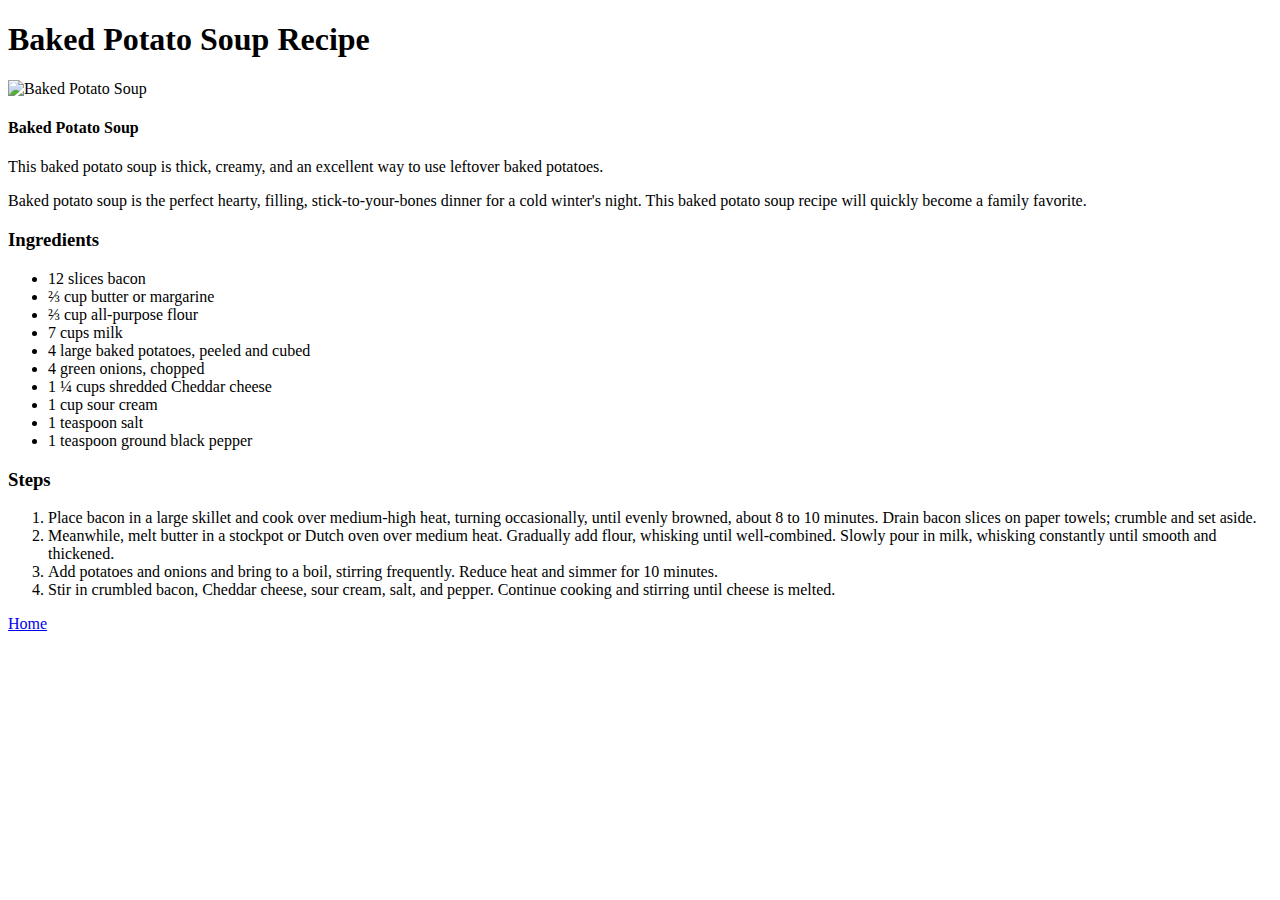
==== recipes/potatosoup.html @ 7bb4f97d "The Final" ====
<!DOCTYPE html>
<html lang="en">
  <head>
    <meta charset="UTF-8" />
    <meta http-equiv="X-UA-Compatible" content="IE=edge" />
    <meta name="viewport" content="width=device-width, initial-scale=1.0" />
    <title>Baked Potato Soup</title>
  </head>
  <body>
    <h1>Baked Potato Soup Recipe</h1>
    <img
      src="../img/potatosoup.jpg"
      alt="Baked Potato Soup"
      width="3024"
      height="3024"
    />
    <h4>Baked Potato Soup</h4>
    <p>
      This baked potato soup is thick, creamy, and an excellent way to use
      leftover baked potatoes.
    </p>
    <p>
      Baked potato soup is the perfect hearty, filling, stick-to-your-bones
      dinner for a cold winter's night. This baked potato soup recipe will
      quickly become a family favorite.
    </p>
    <h3>Ingredients</h3>
    <ul>
      <li>12 slices bacon</li>
      <li>⅔ cup butter or margarine</li>
      <li>⅔ cup all-purpose flour</li>
      <li>7 cups milk</li>
      <li>4 large baked potatoes, peeled and cubed</li>
      <li>4 green onions, chopped</li>
      <li>1 ¼ cups shredded Cheddar cheese</li>
      <li>1 cup sour cream</li>
      <li>1 teaspoon salt</li>
      <li>1 teaspoon ground black pepper</li>
    </ul>
    <h3>Steps</h3>
    <ol>
      <li>
        Place bacon in a large skillet and cook over medium-high heat, turning
        occasionally, until evenly browned, about 8 to 10 minutes. Drain bacon
        slices on paper towels; crumble and set aside.
      </li>
      <li>
        Meanwhile, melt butter in a stockpot or Dutch oven over medium heat.
        Gradually add flour, whisking until well-combined. Slowly pour in milk,
        whisking constantly until smooth and thickened.
      </li>
      <li>
        Add potatoes and onions and bring to a boil, stirring frequently. Reduce
        heat and simmer for 10 minutes.
      </li>
      <li>
        Stir in crumbled bacon, Cheddar cheese, sour cream, salt, and pepper.
        Continue cooking and stirring until cheese is melted.
      </li>
    </ol>
    <a href="/">Home</a>
  </body>
</html>
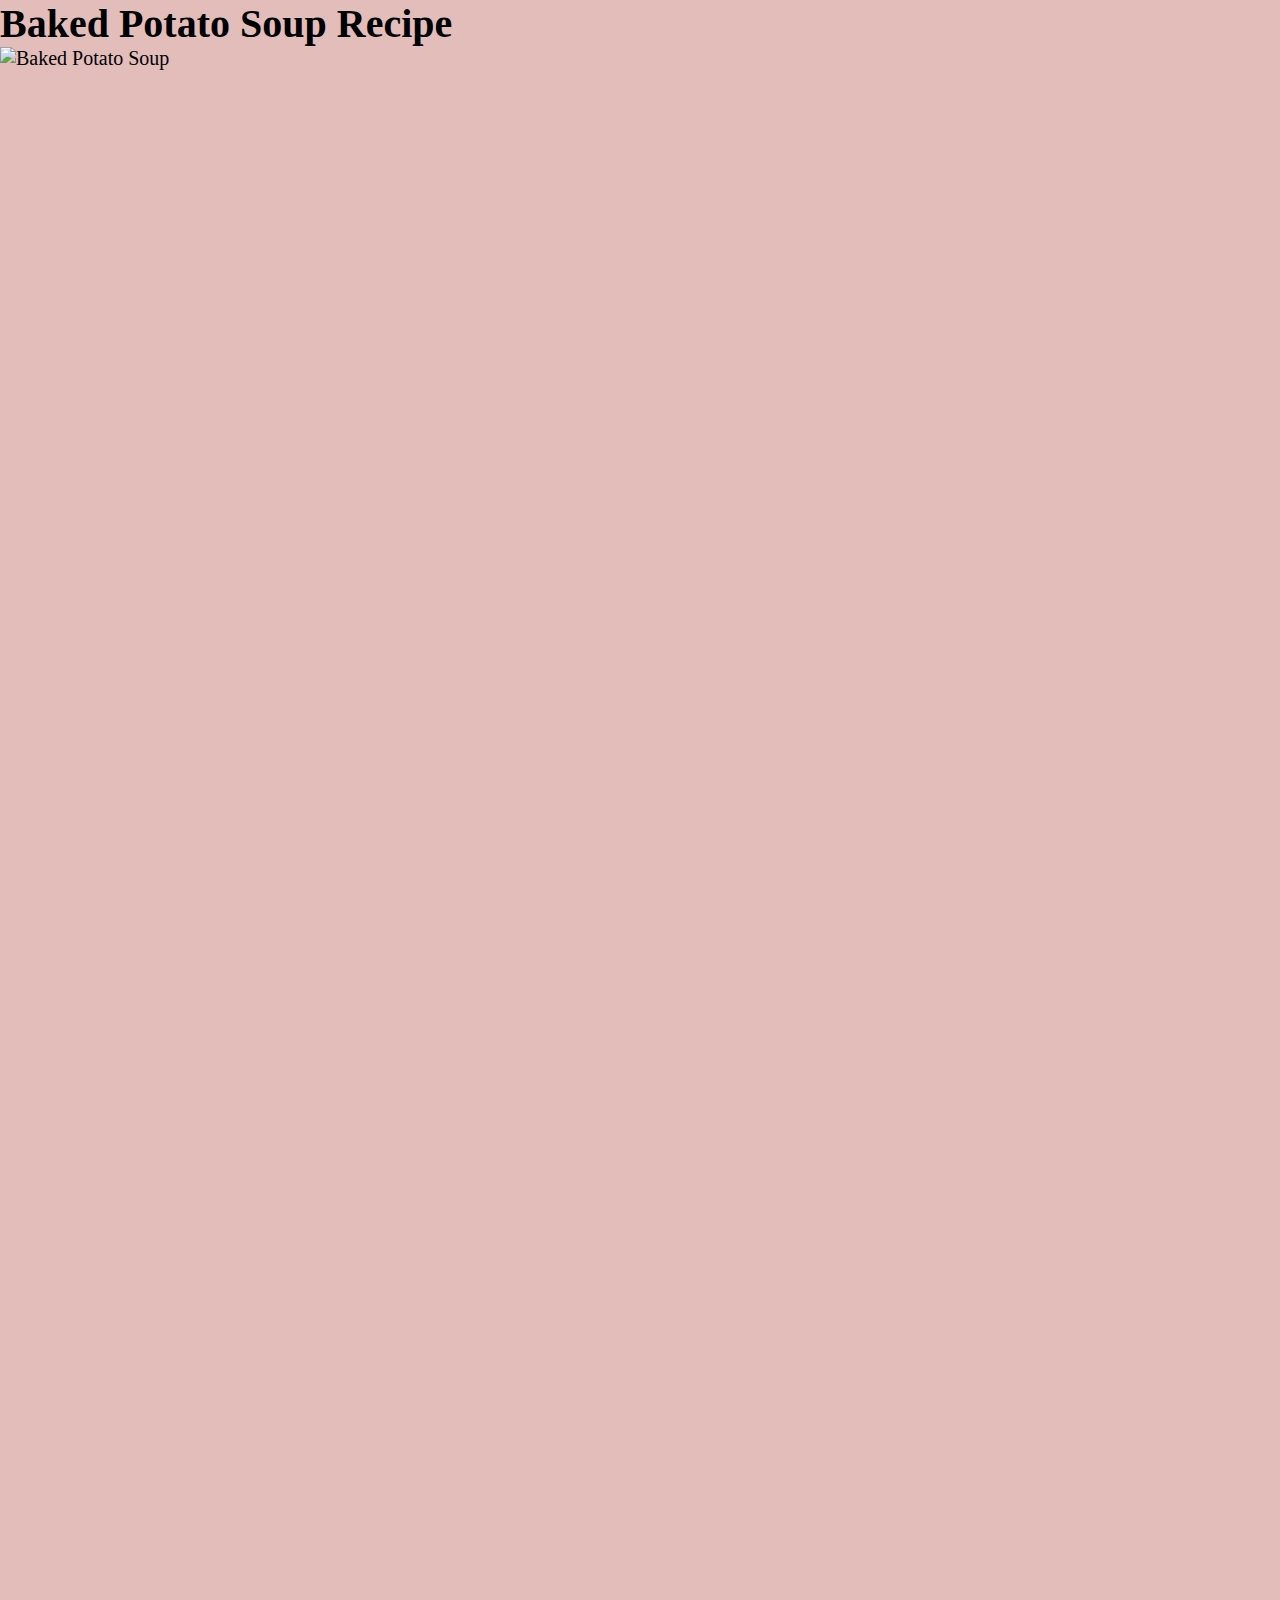
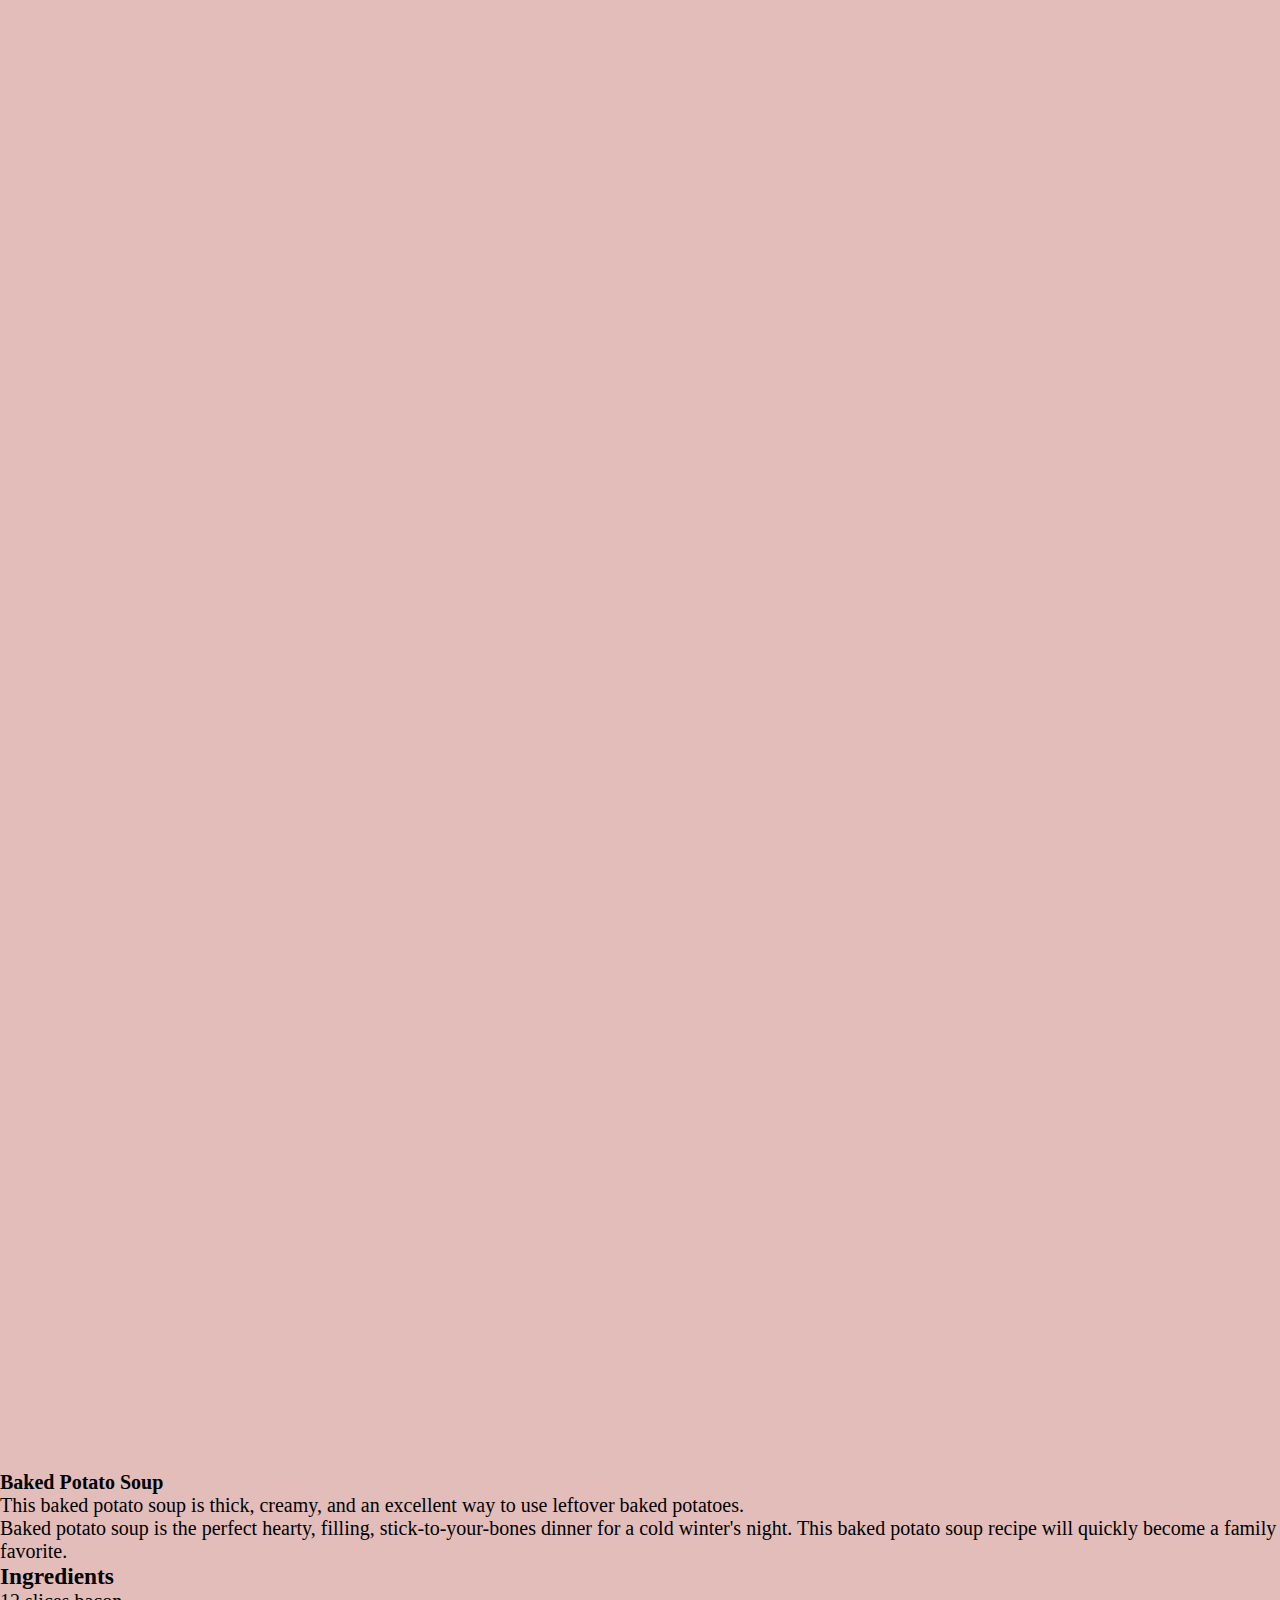
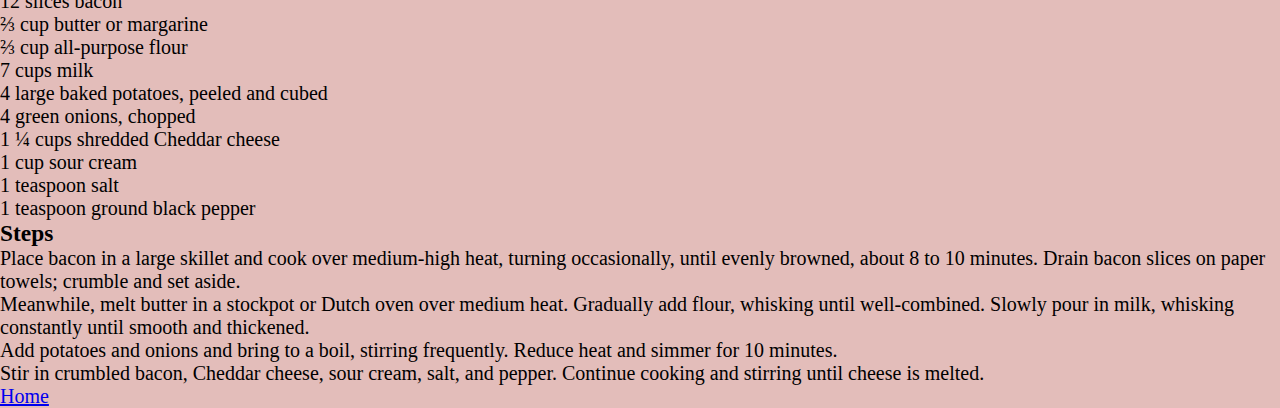
==== commit 5cc5781b: "The HomePage" ====
--- a/recipes/potatosoup.html
+++ b/recipes/potatosoup.html
@@ -5,6 +5,7 @@
     <meta http-equiv="X-UA-Compatible" content="IE=edge" />
     <meta name="viewport" content="width=device-width, initial-scale=1.0" />
     <title>Baked Potato Soup</title>
+    <link rel="stylesheet" href="../css/style.css" />
   </head>
   <body>
     <h1>Baked Potato Soup Recipe</h1>
--- a/css/style.css
+++ b/css/style.css
@@ -0,0 +1,47 @@
+/* General */
+
+* {
+  margin: 0;
+  padding: 0;
+  box-sizing: border-box;
+}
+
+body {
+  font-size: 1.25rem;
+  background-color: #e3bdba;
+}
+
+img {
+  display: block;
+}
+
+/* Style */
+
+.fig-img {
+  width: 300px;
+  height: auto;
+  border: 1px solid black;
+  border-radius: 50%;
+  background-color: black;
+}
+
+.title {
+  background-color: #de4c3f;
+  color: whitesmoke;
+  text-align: center;
+  padding: 10px;
+}
+
+.container {
+  padding: 5rem;
+  display: flex;
+  flex-flow: row wrap;
+  justify-content: space-around;
+  gap: 2.5rem;
+}
+
+.caption {
+  font-weight: bold;
+  text-align: center;
+  padding-top: 0.35rem;
+}
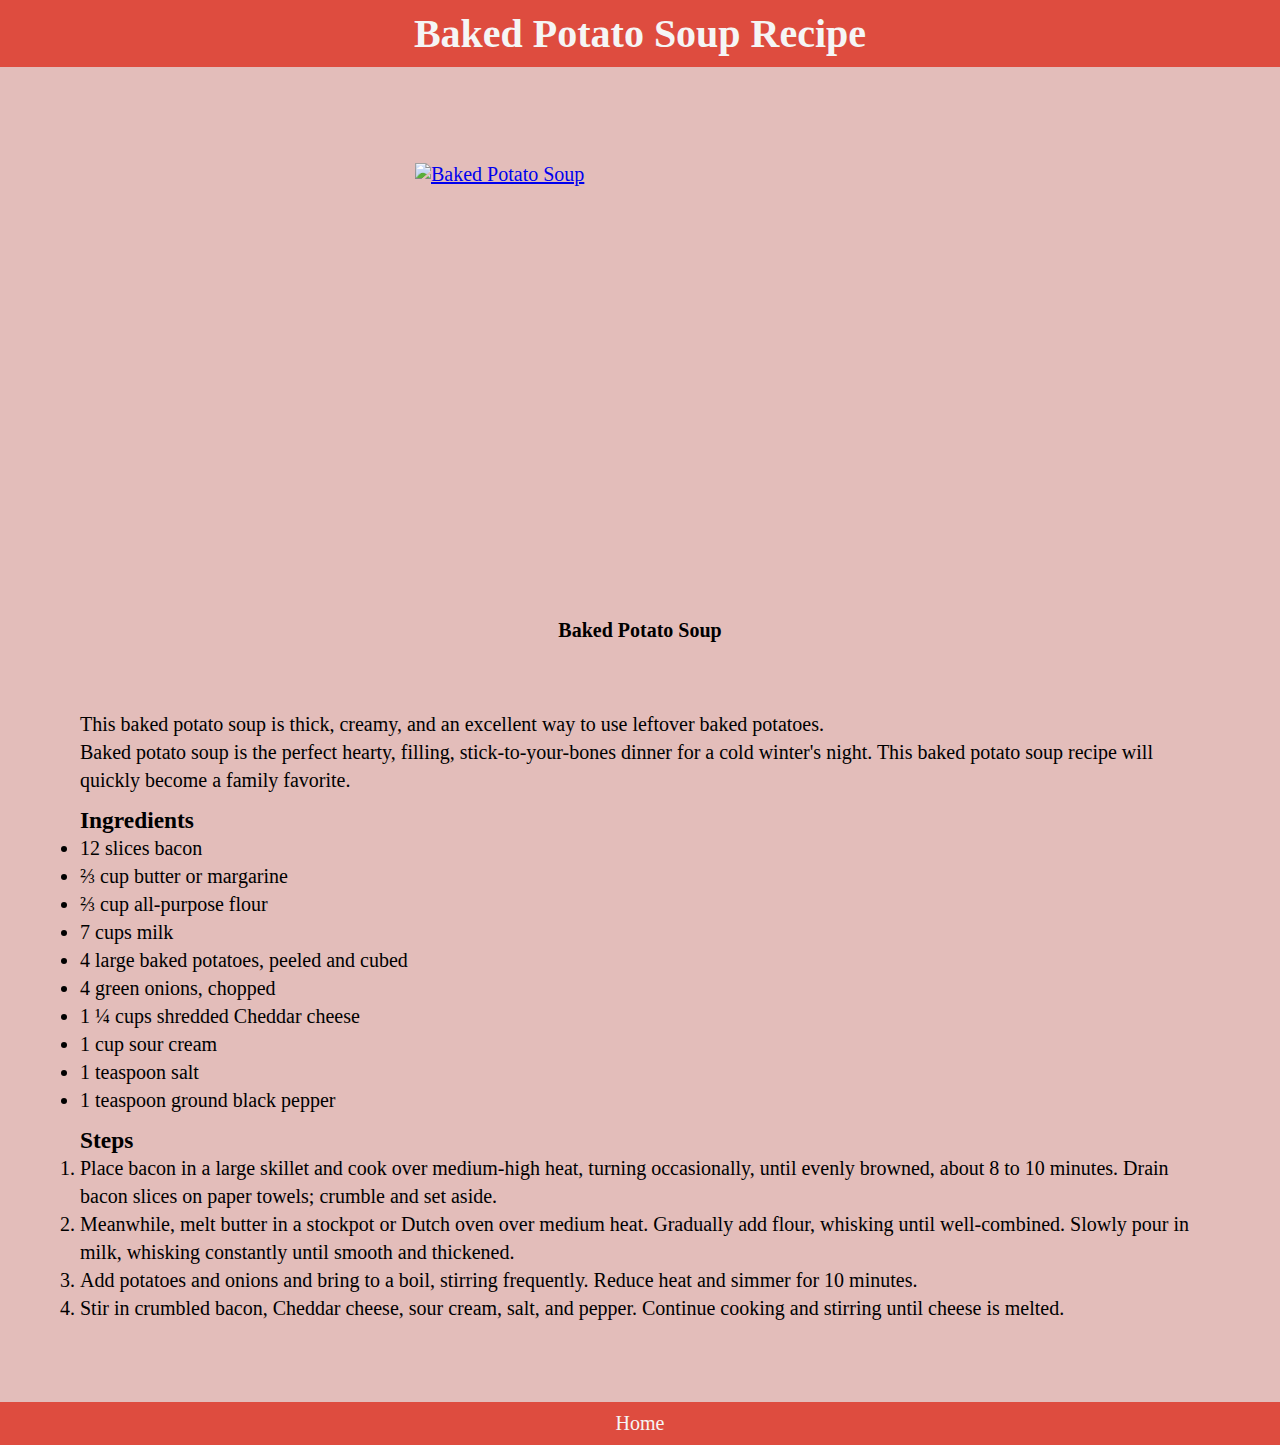
==== commit dd806881: "The Recipes" ====
--- a/recipes/potatosoup.html
+++ b/recipes/potatosoup.html
@@ -8,57 +8,73 @@
     <link rel="stylesheet" href="../css/style.css" />
   </head>
   <body>
-    <h1>Baked Potato Soup Recipe</h1>
-    <img
-      src="../img/potatosoup.jpg"
-      alt="Baked Potato Soup"
-      width="3024"
-      height="3024"
-    />
-    <h4>Baked Potato Soup</h4>
-    <p>
-      This baked potato soup is thick, creamy, and an excellent way to use
-      leftover baked potatoes.
-    </p>
-    <p>
-      Baked potato soup is the perfect hearty, filling, stick-to-your-bones
-      dinner for a cold winter's night. This baked potato soup recipe will
-      quickly become a family favorite.
-    </p>
-    <h3>Ingredients</h3>
-    <ul>
-      <li>12 slices bacon</li>
-      <li>⅔ cup butter or margarine</li>
-      <li>⅔ cup all-purpose flour</li>
-      <li>7 cups milk</li>
-      <li>4 large baked potatoes, peeled and cubed</li>
-      <li>4 green onions, chopped</li>
-      <li>1 ¼ cups shredded Cheddar cheese</li>
-      <li>1 cup sour cream</li>
-      <li>1 teaspoon salt</li>
-      <li>1 teaspoon ground black pepper</li>
-    </ul>
-    <h3>Steps</h3>
-    <ol>
-      <li>
-        Place bacon in a large skillet and cook over medium-high heat, turning
-        occasionally, until evenly browned, about 8 to 10 minutes. Drain bacon
-        slices on paper towels; crumble and set aside.
-      </li>
-      <li>
-        Meanwhile, melt butter in a stockpot or Dutch oven over medium heat.
-        Gradually add flour, whisking until well-combined. Slowly pour in milk,
-        whisking constantly until smooth and thickened.
-      </li>
-      <li>
-        Add potatoes and onions and bring to a boil, stirring frequently. Reduce
-        heat and simmer for 10 minutes.
-      </li>
-      <li>
-        Stir in crumbled bacon, Cheddar cheese, sour cream, salt, and pepper.
-        Continue cooking and stirring until cheese is melted.
-      </li>
-    </ol>
-    <a href="/">Home</a>
+    <h1 class="title">Baked Potato Soup Recipe</h1>
+    <main class="container">
+      <figure class="introduce">
+        <a href="recipes/potatosoup.html"
+          ><img
+            src="../img/potatosoup.jpg"
+            alt="Baked Potato Soup"
+            width="3024"
+            height="3024"
+            class="final-dishes"
+        /></a>
+        <figcaption class="caption">Baked Potato Soup</figcaption>
+      </figure>
+      <article class="explain">
+        <div>
+          <p>
+            This baked potato soup is thick, creamy, and an excellent way to use
+            leftover baked potatoes.
+          </p>
+          <p>
+            Baked potato soup is the perfect hearty, filling,
+            stick-to-your-bones dinner for a cold winter's night. This baked
+            potato soup recipe will quickly become a family favorite.
+          </p>
+        </div>
+        <div>
+          <h3>Ingredients</h3>
+          <ul>
+            <li>12 slices bacon</li>
+            <li>⅔ cup butter or margarine</li>
+            <li>⅔ cup all-purpose flour</li>
+            <li>7 cups milk</li>
+            <li>4 large baked potatoes, peeled and cubed</li>
+            <li>4 green onions, chopped</li>
+            <li>1 ¼ cups shredded Cheddar cheese</li>
+            <li>1 cup sour cream</li>
+            <li>1 teaspoon salt</li>
+            <li>1 teaspoon ground black pepper</li>
+          </ul>
+        </div>
+        <div>
+          <h3>Steps</h3>
+          <ol>
+            <li>
+              Place bacon in a large skillet and cook over medium-high heat,
+              turning occasionally, until evenly browned, about 8 to 10 minutes.
+              Drain bacon slices on paper towels; crumble and set aside.
+            </li>
+            <li>
+              Meanwhile, melt butter in a stockpot or Dutch oven over medium
+              heat. Gradually add flour, whisking until well-combined. Slowly
+              pour in milk, whisking constantly until smooth and thickened.
+            </li>
+            <li>
+              Add potatoes and onions and bring to a boil, stirring frequently.
+              Reduce heat and simmer for 10 minutes.
+            </li>
+            <li>
+              Stir in crumbled bacon, Cheddar cheese, sour cream, salt, and
+              pepper. Continue cooking and stirring until cheese is melted.
+            </li>
+          </ol>
+        </div>
+      </article>
+    </main>
+    <footer class="footer">
+      <a href="/">Home</a>
+    </footer>
   </body>
 </html>
--- a/css/style.css
+++ b/css/style.css
@@ -45,3 +45,32 @@
   text-align: center;
   padding-top: 0.35rem;
 }
+
+.final-dishes {
+  width: 450px;
+  height: auto;
+}
+
+.introduce {
+  padding: 1rem;
+}
+
+.explain {
+  line-height: 1.75rem;
+}
+
+.explain div {
+  margin-top: 0.75rem;
+}
+
+.footer {
+  background-color: #de4c3f;
+  background-color: #de4c3f;
+  text-align: center;
+  padding: 10px;
+}
+
+.footer a {
+  color: whitesmoke;
+  text-decoration: none;
+}
